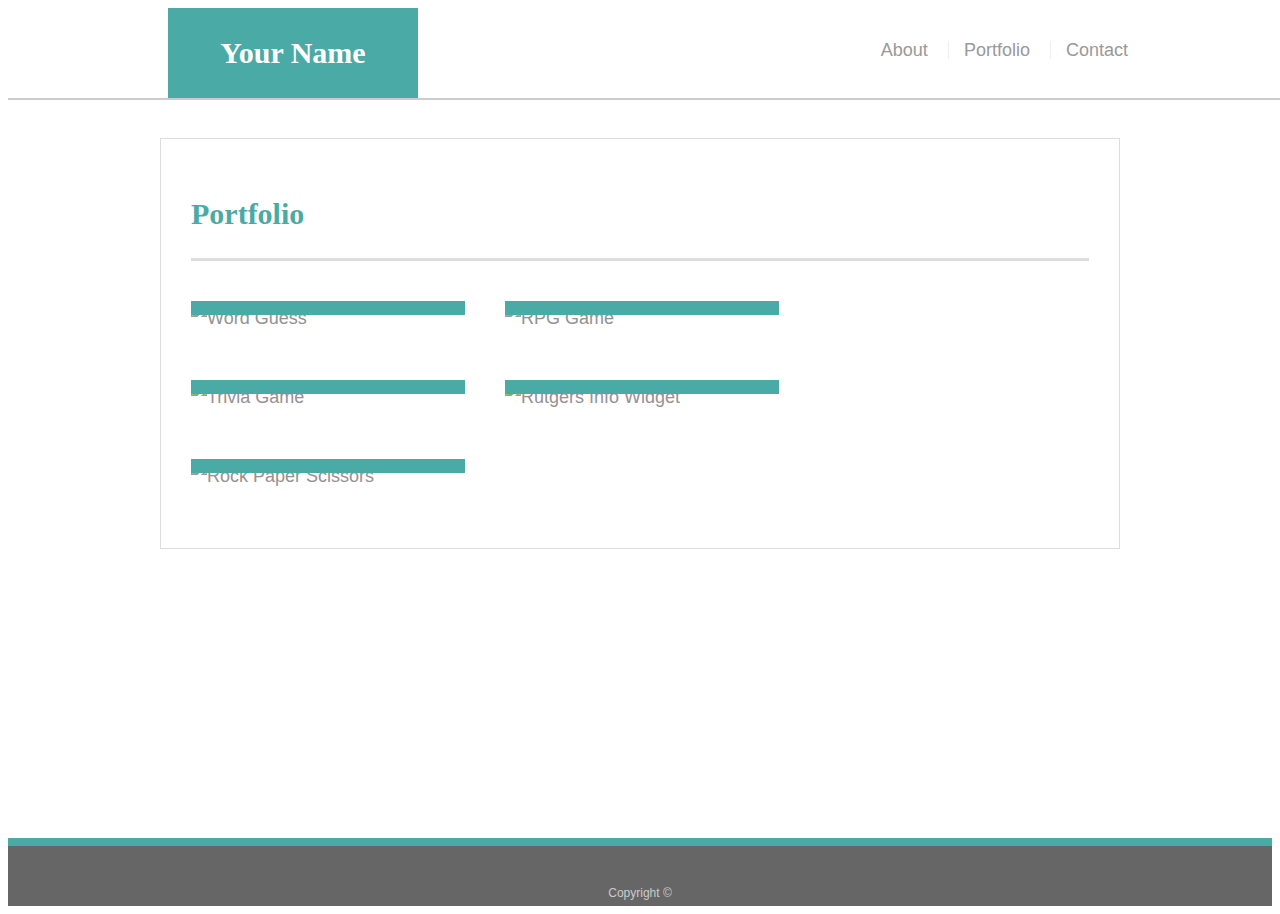
==== portfolio.html @ 8fce40ac "initial files and folder" ====
<!doctype html>
<html lang="en-us">

<head>
  <meta charset="UTF-8">
  <title>Portfolio | Your Name</title>
  <link rel="stylesheet" type="text/css" href="assets/css/reset.css">
  <link rel="stylesheet" type="text/css" href="assets/css/style.css">
</head>

<body>

  <header id="masthead">
    <div class="container">
      <a href="index.html" id="logo">Your Name</a>
      <nav>
        <a href="index.html">About</a>
        <a href="portfolio.html">Portfolio</a>
        <a href="contact.html">Contact</a>
      </nav>
    </div>
  </header>

  <div id="main-container" class="container">
    <section class="main-section">
      <h1>Portfolio</h1>

      <div class="work">
        <img src="assets/images/technics-q-c-640-480-1.jpg" alt="Word Guess">
        
        <h3>Word Guess</h3>
      </div>
      <div class="work">
        <img src="assets/images/technics-q-c-640-480-2.jpg" alt="RPG Game">

        <h3>RPG Game</h3>
      </div>
      <div class="work">
        <img src="assets/images/technics-q-c-640-480-5.jpg" alt="Trivia Game">

        <h3>Trivia Game</h3>
      </div>
      <div class="work">
        <img src="assets/images/technics-q-c-640-480-7.jpg" alt="Rutgers Info Widget">

        <h3>Rutgers Info Widget</h3>
      </div>
      <div class="work">
        <img src="assets/images/technics-q-c-640-480-9.jpg" alt="Rock Paper Scissors">

        <h3>Rock Paper Scissors</h3>
      </div>

    </section>

  </div>

  <footer>
    <div class="container">
      Copyright &copy; 
    </div>
  </footer>
</body>

</html>
---- assets/css/style.css ----
body {
  font-family: Arial, "Helvetica Neue", Helvetica, sans-serif;
  font-size: 18px;
  line-height: 34px;
  color: #777;
  background: url("../images/concrete_seamless.png");
}

* {
  box-sizing: border-box;
}

/* general */

.container {
  width: 100%;
  max-width: 960px;
  margin: 0 auto;
  clear: both;
}

h1,
h2,
h3,
p {
  margin-bottom: 20px;
}

p:last-child {
  margin-bottom: 0;
}

h1,
h2,
h3 {
  font-family: Georgia, Times, "Times New Roman", serif;
  font-weight: 700;
  color: #4aaaa5;
}

h1 {
  padding-bottom: 20px;
  font-size: 30px;
  line-height: 49px;
  border-bottom: 3px solid #ddd;
}

h2,
h3 {
  font-size: 22px;
}

/* header */

#masthead {
  position: fixed;
  z-index: 99;
  width: 100%;
  margin: 0 0 30px;
  overflow: auto;
  color: #fff;
  background: #fff;
  border-bottom: 2px solid #ccc;
}

#logo {
  float: left;
  width: 250px;
  height: 90px;
  font-family: Georgia, Times, "Times New Roman", serif;
  font-size: 30px;
  font-weight: 700;
  line-height: 90px;
  color: #fff;
  text-align: center;
  text-decoration: none;
  background: #4aaaa5;
}

nav {
  float: right;
  margin-top: 25px;
}

nav a {
  display: inline-block;
  padding-left: 15px;
  margin-left: 15px;
  line-height: 18px;
  color: #999;
  text-decoration: none;
  border-left: 1px solid #efefef;
}

nav a:first-child {
  border-left: 0 none;
}

/* footer */

footer {
  padding: 30px 0;
  clear: both;
  font-size: 12px;
  color: #fff;
  color: #ccc;
  text-align: center;
  background: #666;
  border-top: 8px solid #4aaaa5;
  height: 50px;
}

h3, h2 {
  padding-bottom: 20px;
  margin-bottom: 15px;
  line-height: 22px;
  border-bottom: 2px solid #eee;
}

/* main */

#main-container {
  padding-top: 130px;
  min-height: calc(100vh - 70px);
}

.main-section {
  float: left;
  width: 100%;
  max-width: 960px;
  padding: 30px;
  margin: 0 0 40px;
  background: #fff;
  border: 1px solid #ddd;
}

/* portfolio page */

.work {
  position: relative;
  float: left;
  width: 274px;
  margin: 20px 0 25px;
  overflow: auto;
}

.work:nth-child(even) {
  margin-right: 40px;
}

.work img {
  width: 100%;
  border: 0 none;
  opacity: 0.8;
}

.work h3 {
  position: absolute;
  bottom: 20px;
  width: 100%;
  padding: 15px;
  margin-bottom: 0;
  font-weight: 300;
  line-height: 30px;
  color: #fff;
  text-align: center;
  background: #4aaaa5;
  border-bottom: 0;
}

.auth-image {
  float: left;
  width: 200px;
  height: auto;
  margin-top: 10px;
  margin-right: 25px;
}

/* contact page */

#contact-form ul {
  margin-bottom: 20px;
}

#contact-form li {
  margin-bottom: 10px;
}

label,
input[type=text],
input[type=email],
textarea {
  display: block;
  width: 100%;
}

input[type=text],
input[type=email],
textarea {
  height: 35px;
  padding: 0 10px;
  font-size: 14px;
  border: 1px solid #ddd;
}

textarea {
  height: 200px;
}

input[type=submit] {
  padding: 10px 30px;
  font-size: 18px;
  color: #fff;
  cursor: pointer;
  background: #4aaaa5;
  border: 0 none;
}
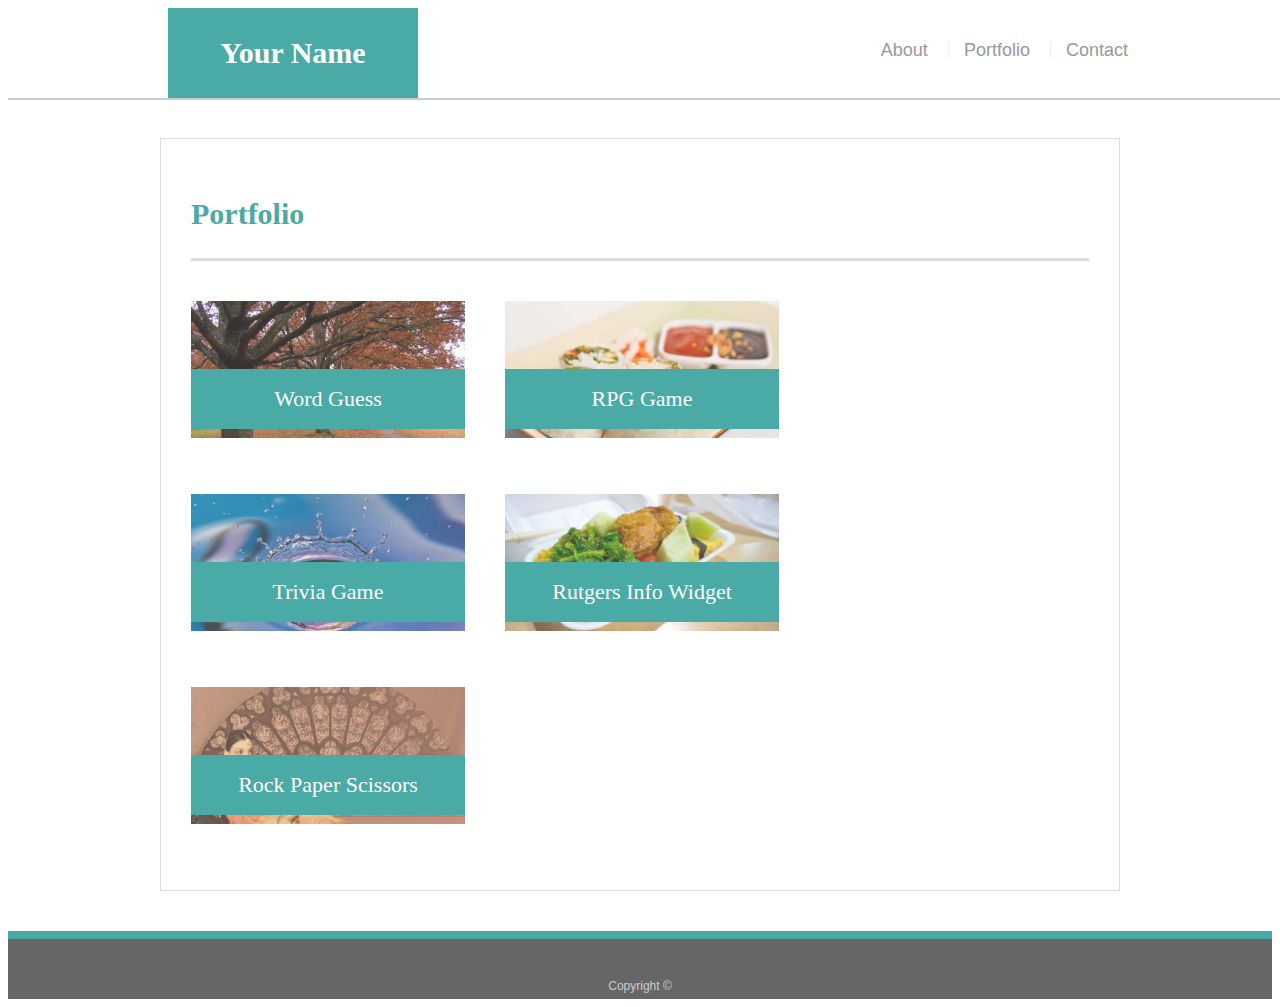
==== commit f564d1d4: "add pics" ====
--- a/portfolio.html
+++ b/portfolio.html
@@ -26,27 +26,27 @@
       <h1>Portfolio</h1>
 
       <div class="work">
-        <img src="assets/images/technics-q-c-640-480-1.jpg" alt="Word Guess">
+        <img src="assets/images/pic1.jpg" alt="Word Guess">
         
         <h3>Word Guess</h3>
       </div>
       <div class="work">
-        <img src="assets/images/technics-q-c-640-480-2.jpg" alt="RPG Game">
+        <img src="assets/images/pic2.jpg" alt="RPG Game">
 
         <h3>RPG Game</h3>
       </div>
       <div class="work">
-        <img src="assets/images/technics-q-c-640-480-5.jpg" alt="Trivia Game">
+        <img src="assets/images/pic3.jpg" alt="Trivia Game">
 
         <h3>Trivia Game</h3>
       </div>
       <div class="work">
-        <img src="assets/images/technics-q-c-640-480-7.jpg" alt="Rutgers Info Widget">
+        <img src="assets/images/pic4.jpg" alt="Rutgers Info Widget">
 
         <h3>Rutgers Info Widget</h3>
       </div>
       <div class="work">
-        <img src="assets/images/technics-q-c-640-480-9.jpg" alt="Rock Paper Scissors">
+        <img src="assets/images/pic5.jpg" alt="Rock Paper Scissors">
 
         <h3>Rock Paper Scissors</h3>
       </div>
